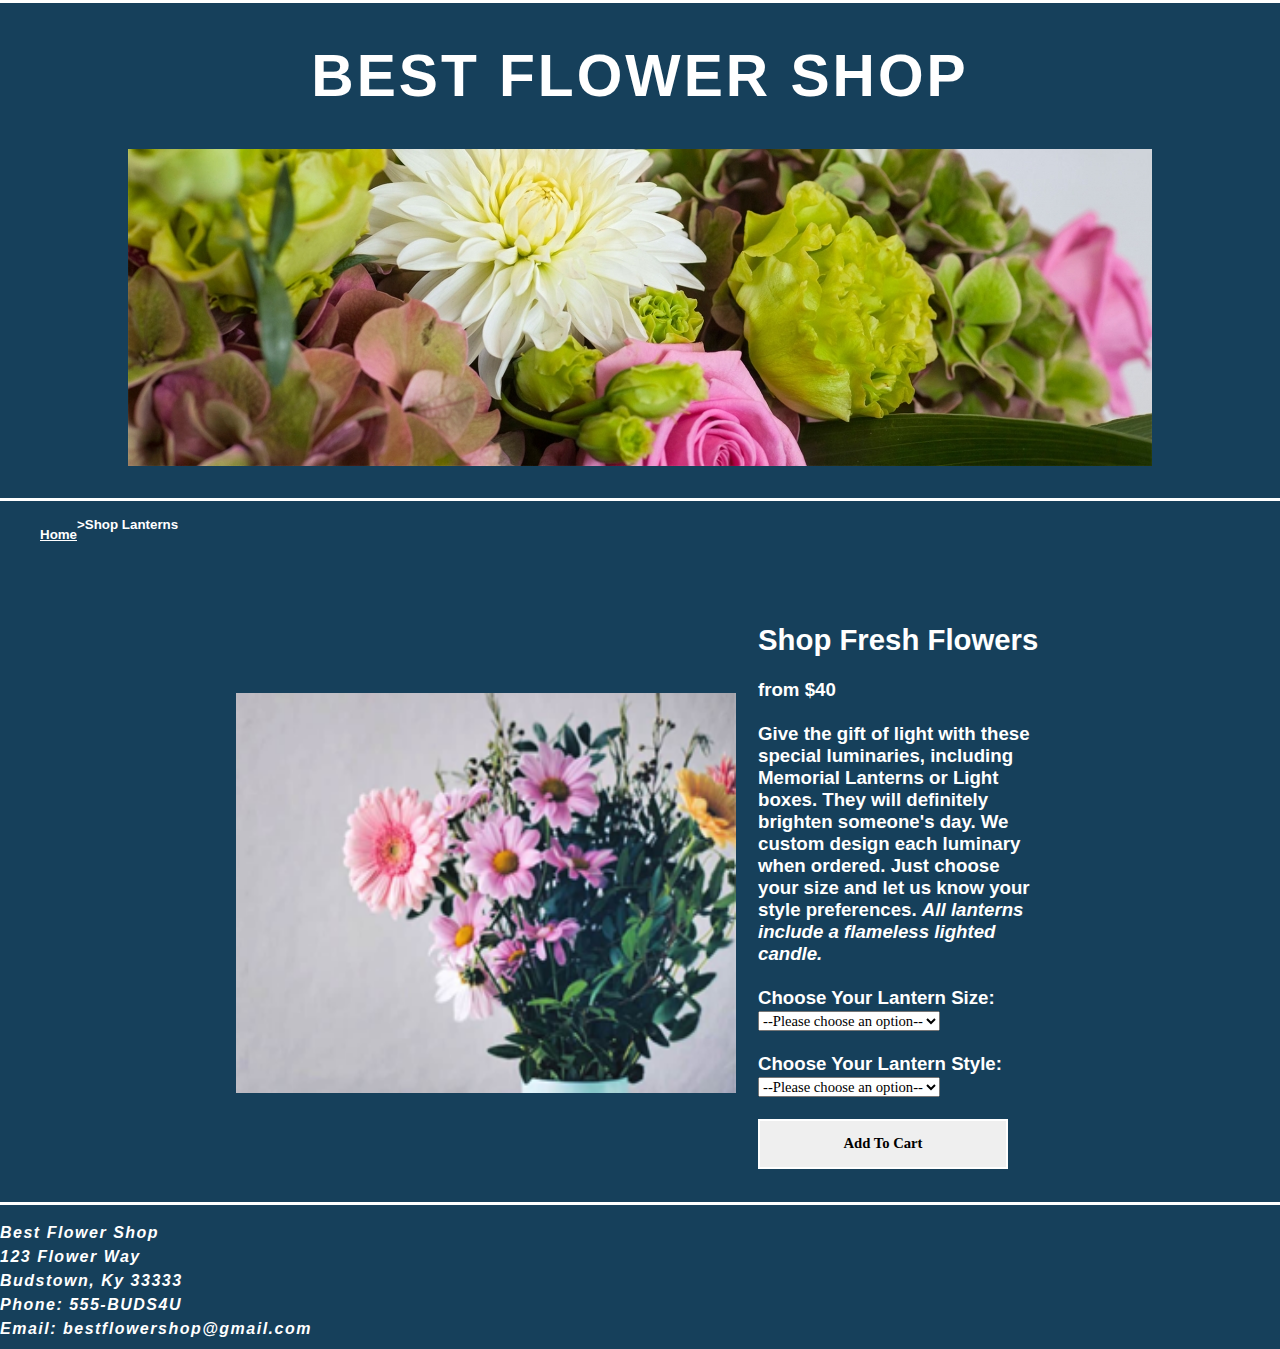
==== freshflowers.html @ f1bbadb6 "Add Forms" ====
<!DOCTYPE html>
<html lang="en">
  <head>
    <meta charset="utf-8">
    <meta name="viewport" content="width=device-width, initial-scale=1.0">
    <meta name="language" content="en">
    <link rel="stylesheet" href="styles/styles.css">
    <title>BEST FLOWER SHOP</title>
  </head>

<body>
<header>
  <h1>Best Flower Shop</h1>
  <a href="index.html">
    <img id="logo" src="images/logo.jpg" alt="The Best Flower Shop Header">
  </a>
</header>
<nav aria-label="Breadcrumb" class="breadcrumb">
    <ul>
        <li><a href="index.html" style="font-size: 10pt;color: white;">Home</a></li>
        <li style="font-size: 10pt;color: white;">Shop Lanterns</li>
    </ul>
</nav>
<p>
<p>
<table class="ProdTables">
  <tbody>
    <tr>
      <td rowspan="10"><img src="images/freshflowers.png" id="roses" title="Shop Fresh Flowers" alt="Shop Fresh Flowers"></td>
      <td class="tabletitle" colspan="3">Shop Fresh Flowers</td>
    </tr>
    <tr>
      <td colspan="3">from $40</td>
    </tr>
    <tr>
      <td colspan="3">Give the gift of light with these special luminaries, including Memorial Lanterns or Light boxes. They will definitely brighten someone's day. We custom design each luminary when ordered. Just choose your size and let us know your style preferences. <i>All lanterns include a flameless lighted candle.</i></td>
    </tr>
    <tr>
      <td>
        <form action="scripts/action.php" method="get">
          <label for="LanternSize">Choose Your Lantern Size:</label>
          <select id="LanternSize" name="LanternSize">
            <option value="">--Please choose an option--</option>
            <option value="Small">12" Small Lantern</option>
            <option value="Medium">14" Medium Lantern</option>
            <option value="Large">21" Large Lantern</option>
            <option value="XLarge">28" XLarge Floor Lantern</option>
          </select>
        </form>
      </td>
    </tr>
    <tr>
      <td>
        <form action="scripts/action.php" method="get">
          <label for="LanternType">Choose Your Lantern Style:</label>
          <select id="LanternType" name="LanternType">
            <option value="">--Please choose an option--</option>
            <option value="WithBow">With Bow</option>
            <option value="WithSilk">With Silk Flowers</option>
            <option value="WithFresh">With Fresh Flowers</option>
          </select>
        </form>
      </td>
    </tr>
    <tr>
      <td>
        <form action="scripts/action.php" method="post" class="basic-form">
           <input type="submit" value="Add To Cart">
         </form>
      </td>
    </tr>
  </tbody>
</table>
<p>
  <footer>
    <address>
      <p>Best Flower Shop<br>
        123 Flower Way<br>
        Budstown, Ky 33333<br>
        Phone: 555-BUDS4U<br>
        Email: bestflowershop@gmail.com<br>
      </p>
    </address>
  </footer>

</body>
</html>
---- styles/styles.css ----
html {
  font-size: 100%;
  background-color: #16405bff;
  color: #ffffff;
  font-family: Calibri, sans-serif;
}

body {
  padding: 0;
  margin: 0;
  font-size: 16pt;
}

header {
  font-size: 22pt;
  text-transform: uppercase;
  letter-spacing: 3px;
  text-align: center;
  border-top: 3px solid white;
  border-bottom: 3px solid white;
}

#logo {
  padding-bottom: 25px;
  height: auto;
  width: auto;
}

.productsgrid {
  max-width: auto;
  margin: 10px auto;
  padding: 10px;
  text-align: center;
  display: grid;
  grid-template-columns: 20% 40% 40%;
  grid-gap: 1px;
  align-items: center;
  justify-content: start;
 }

 .product {
   background-color: #16405bff;
   color: #ffffff;
 }

 .product a {
   color: #ffffff;
   text-decoration: none;
   font-size: 18pt;
 }

 .product a:hover {
   color: pink;
   font-size: 24pt;
   text-shadow: 1px 1px 2px black;
 }

 .productheader {
   grid-column-start: 2;
   grid-column-end: 4;
 }

 .nav {
   background-color: #16405bff;
   color: #ffffff;
   text-align: left;
   align-self: center;
   grid-row-start: 1;
   grid-row-end: 4;
}

nav ul {
  list-style: none;
}

nav ul li {
  padding-bottom: 20px;
  font-weight: bold;
  font-size: 18pt;
}

.nav a {
  color: #ffffff;
  text-decoration: none;
  font-size: 18pt;
}

.nav a:hover {
  color: pink;
  font-size: 24pt;
  text-shadow: 1px 1px 2px black;
}

.breadcrumb ul {
    display: flex;
    padding-bottom: 25px;
    font-size: 12pt;
}

.breadcrumb li:before {
    content: ">";
}

.breadcrumb li:first-child::before {
    content: "";
}

.ProdTables {
  margin-left: auto;
  margin-right: auto;
  width: 65%;
}

.tabletitle {
  font-weight: bold;
  font-size: 22pt;
  text-align: left;
}

th, td {
  padding: 10px 10px 10px 10px;
  font-weight: bold;
  font-size: 14pt;
}

#RoseType {
  font-family: Calibri;
  font-size: 11pt;
}

#RoseSize {
  font-family: Calibri;
  font-size: 11pt;
}

#roses {
  width: 500px;
  height: 400px;
}

#LanternType {
  font-family: Calibri;
  font-size: 11pt;
}

#LanternSize {
  font-family: Calibri;
  font-size: 11pt;
}

.basic-form input {
  font-family: Calibri;
  font-size: 11pt;
  font-weight: bold;
  width: 250px;
  height: 50px;
  border: 2px solid white;
}

footer {
  height: 9rem;
  line-height: 24px;
  font-size: 12pt;
  font-weight: bold;
  font-style: italic;
  letter-spacing: 1.5px;
  border-top: 3px solid white;
}
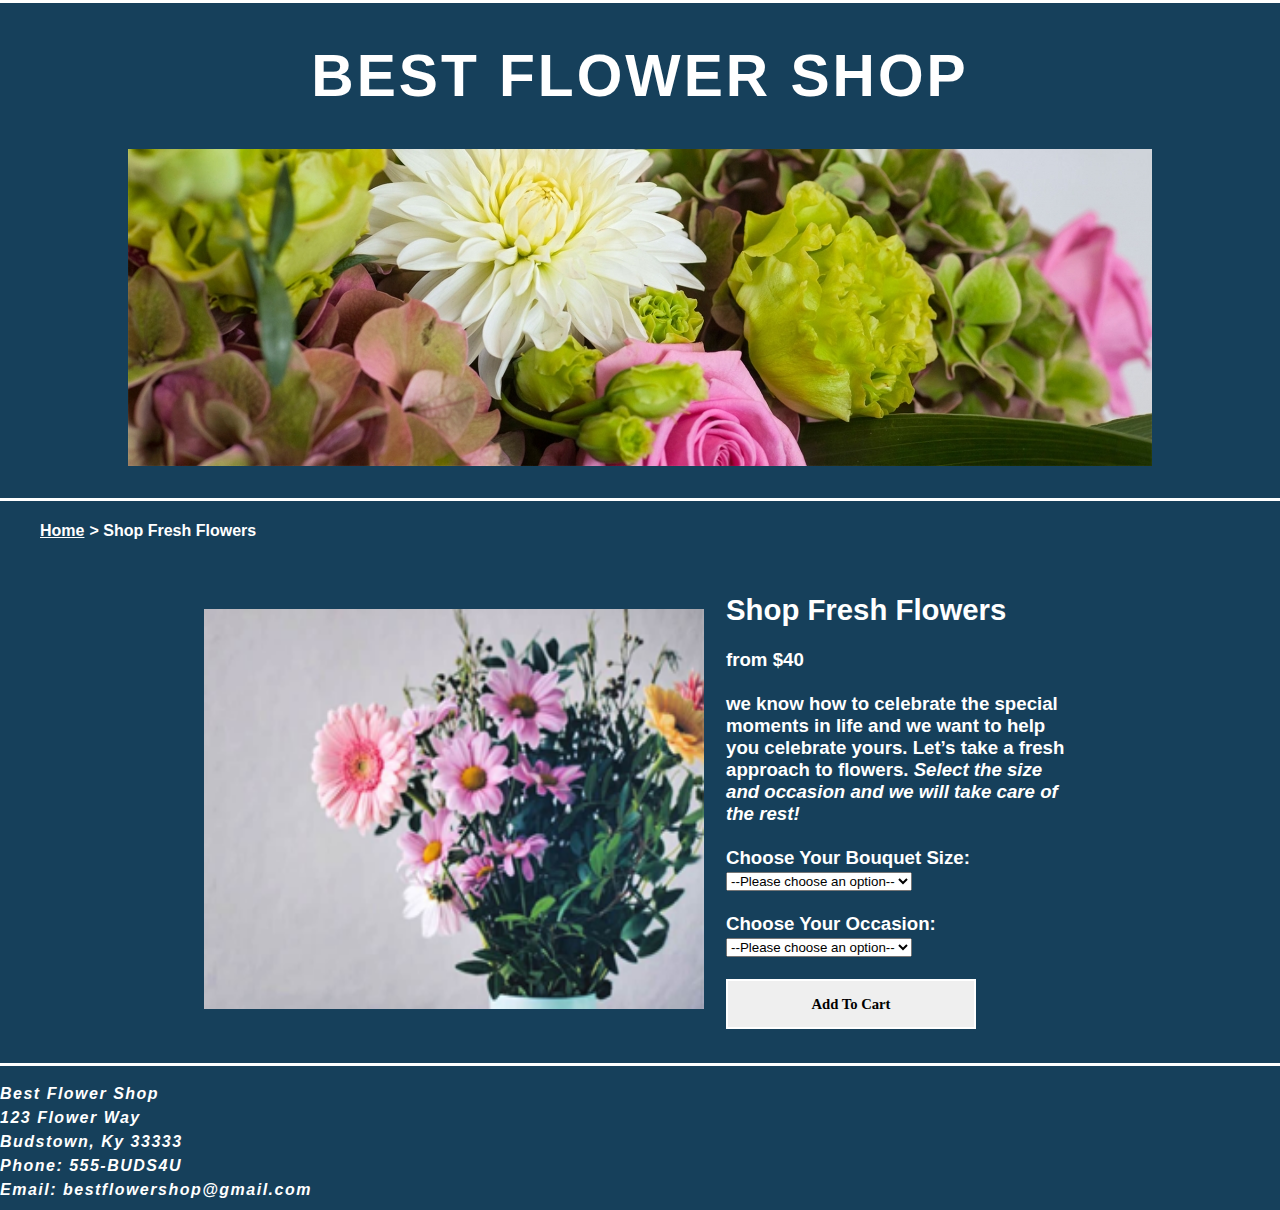
==== commit cc8a843f: "Fixed Breadcrumb and subpages" ====
--- a/freshflowers.html
+++ b/freshflowers.html
@@ -17,12 +17,10 @@
 </header>
 <nav aria-label="Breadcrumb" class="breadcrumb">
     <ul>
-        <li><a href="index.html" style="font-size: 10pt;color: white;">Home</a></li>
-        <li style="font-size: 10pt;color: white;">Shop Lanterns</li>
+        <li><a href="index.html">Home</a></li>
+        <li><span aria-current="page">Shop Fresh Flowers</span></li>
     </ul>
 </nav>
-<p>
-<p>
 <table class="ProdTables">
   <tbody>
     <tr>
@@ -33,31 +31,33 @@
       <td colspan="3">from $40</td>
     </tr>
     <tr>
-      <td colspan="3">Give the gift of light with these special luminaries, including Memorial Lanterns or Light boxes. They will definitely brighten someone's day. We custom design each luminary when ordered. Just choose your size and let us know your style preferences. <i>All lanterns include a flameless lighted candle.</i></td>
+      <td colspan="3">we know how to celebrate the special moments in life and we want to help you celebrate yours. Let’s take a fresh approach to flowers. <i>Select the size and occasion and we will take care of the rest!</i></td>
     </tr>
     <tr>
       <td>
         <form action="scripts/action.php" method="get">
-          <label for="LanternSize">Choose Your Lantern Size:</label>
-          <select id="LanternSize" name="LanternSize">
-            <option value="">--Please choose an option--</option>
-            <option value="Small">12" Small Lantern</option>
-            <option value="Medium">14" Medium Lantern</option>
-            <option value="Large">21" Large Lantern</option>
-            <option value="XLarge">28" XLarge Floor Lantern</option>
-          </select>
+          <label for="FreshSize">Choose Your Bouquet Size:</label>
+            <select id="FreshSize" name="FreshSize">
+              <option value="">--Please choose an option--</option>
+              <option value="Small">Standard</option>
+              <option value="Medium">Deluxe</option>
+              <option value="Large">Premium</option>
+            </select>
         </form>
       </td>
     </tr>
     <tr>
       <td>
         <form action="scripts/action.php" method="get">
-          <label for="LanternType">Choose Your Lantern Style:</label>
-          <select id="LanternType" name="LanternType">
+          <label for="FreshOccasion">Choose Your Occasion:</label>
+          <select id="FreshOccasion" name="FreshOccasion">
             <option value="">--Please choose an option--</option>
-            <option value="WithBow">With Bow</option>
-            <option value="WithSilk">With Silk Flowers</option>
-            <option value="WithFresh">With Fresh Flowers</option>
+            <option value="Anniversary">Anniversary</option>
+            <option value="Birthday">Birthday</option>
+            <option value="Engagement">Engagement</option>
+            <option value="GetWell">Get Well</option>
+            <option value="Sympathy">Sympathy</option>
+            <option value="thankyou">Thank You</option>
           </select>
         </form>
       </td>
--- a/styles/styles.css
+++ b/styles/styles.css
@@ -92,23 +92,31 @@
 }
 
 .breadcrumb ul {
-    display: flex;
-    padding-bottom: 25px;
-    font-size: 12pt;
+  display: flex;
+  gap: 5px;
 }
 
 .breadcrumb li:before {
-    content: ">";
+    content: "> ";
 }
 
 .breadcrumb li:first-child::before {
-    content: "";
+  content: "";
+}
+
+.breadcrumb li {
+  font-size: 12pt;
+}
+
+.breadcrumb a {
+  color: white;
+  text-decoration: underline;
 }
 
 .ProdTables {
   margin-left: auto;
   margin-right: auto;
-  width: 65%;
+  width: 70%;
 }
 
 .tabletitle {
@@ -123,27 +131,12 @@
   font-size: 14pt;
 }
 
-#RoseType {
-  font-family: Calibri;
-  font-size: 11pt;
-}
-
-#RoseSize {
-  font-family: Calibri;
-  font-size: 11pt;
-}
-
 #roses {
   width: 500px;
   height: 400px;
 }
 
-#LanternType {
-  font-family: Calibri;
-  font-size: 11pt;
-}
-
-#LanternSize {
+option {
   font-family: Calibri;
   font-size: 11pt;
 }
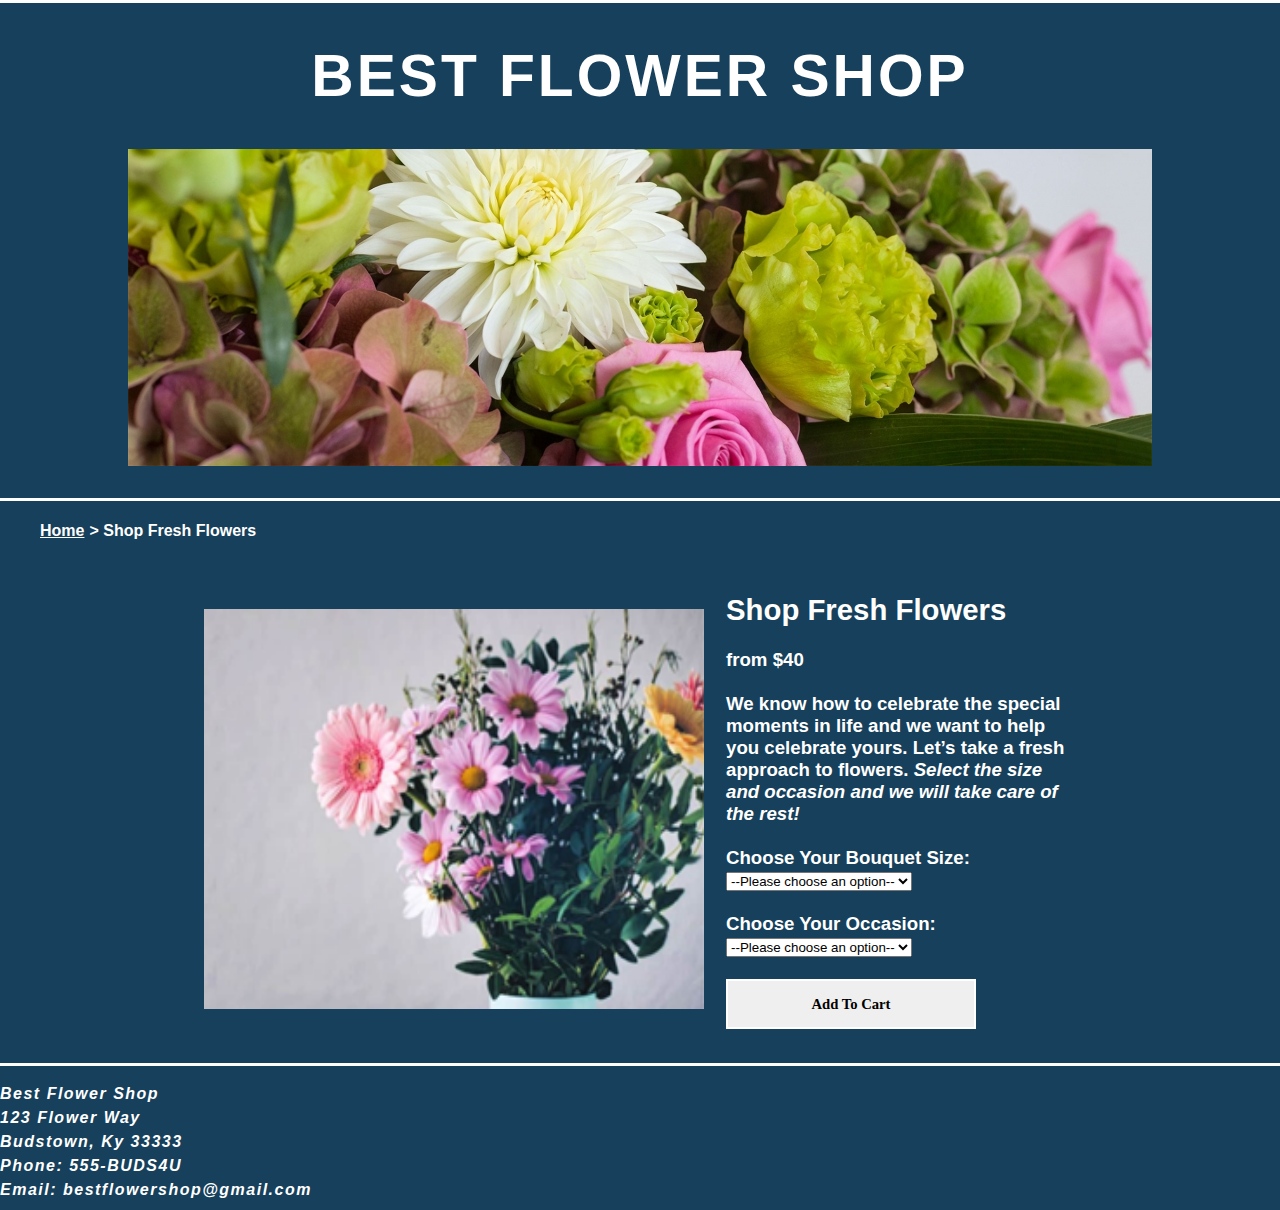
==== commit 6c28920d: "fixed html table errors" ====
--- a/freshflowers.html
+++ b/freshflowers.html
@@ -6,6 +6,19 @@
     <meta name="language" content="en">
     <link rel="stylesheet" href="styles/styles.css">
     <title>BEST FLOWER SHOP</title>
+    <script type="application/ld+json">
+          {
+            "@context": "https://schema.org/",
+            "@type": "Product",
+            "brand": "Best Flowers",
+            "name": "Fresh Flowers",
+            "alternateName": "Fresh Flowers and Bouquets",
+            "description": "Fresh Flowers and bouquets for any occasion, in a vase or wrapped.",
+            "keywords": "flowers, vased flowers, bouquets, any occasion, Anniversary, Get Well, Thank You, Birthday, Sympathy, Engagement, Weddings, Funerals",
+            "size": "Standard, Deluxe, Premium",
+            "url": "https://webban2003.github.io/web2022/freshflowers.html"
+          }
+      </script>
   </head>
 
 <body>
@@ -24,14 +37,14 @@
 <table class="ProdTables">
   <tbody>
     <tr>
-      <td rowspan="10"><img src="images/freshflowers.png" id="roses" title="Shop Fresh Flowers" alt="Shop Fresh Flowers"></td>
-      <td class="tabletitle" colspan="3">Shop Fresh Flowers</td>
+      <td rowspan="6"><img src="images/freshflowers.png" id="roses" title="Shop Fresh Flowers" alt="Shop Fresh Flowers"></td>
+      <td class="tabletitle">Shop Fresh Flowers</td>
     </tr>
     <tr>
-      <td colspan="3">from $40</td>
+      <td>from $40</td>
     </tr>
     <tr>
-      <td colspan="3">we know how to celebrate the special moments in life and we want to help you celebrate yours. Let’s take a fresh approach to flowers. <i>Select the size and occasion and we will take care of the rest!</i></td>
+      <td>We know how to celebrate the special moments in life and we want to help you celebrate yours. Let’s take a fresh approach to flowers. <i>Select the size and occasion and we will take care of the rest!</i></td>
     </tr>
     <tr>
       <td>
@@ -82,6 +95,5 @@
       </p>
     </address>
   </footer>
-
-</body>
+ </body>
 </html>
--- a/styles/styles.css
+++ b/styles/styles.css
@@ -27,7 +27,6 @@
 }
 
 .productsgrid {
-  max-width: auto;
   margin: 10px auto;
   padding: 10px;
   text-align: center;
